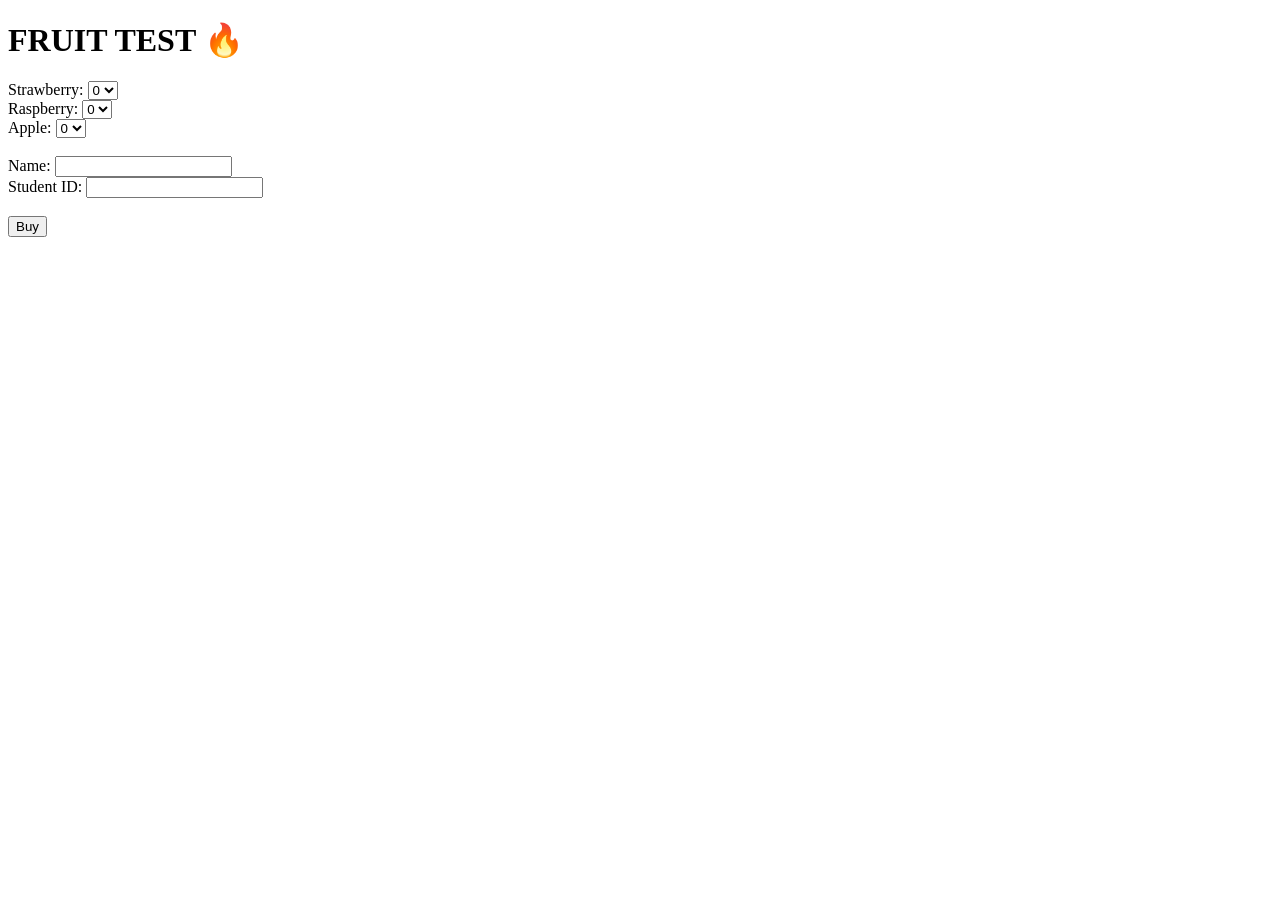
==== python/python_fundamentals/dojo_fruit_store/templates/fruits.html @ 72b0fe9e "Fruits Assignment" ====
<!DOCTYPE html>
<html>
<head>
    <title>Dojo Fruit Store</title>
</head>
<body>

<h1>FRUIT TEST 🔥</h1>

<form action="/checkout" method="post">

    Strawberry:
    <select name="strawberry">
        <option value="0">0</option>
        <option value="1">1</option>
    </select>

    <br>

    Raspberry:
    <select name="raspberry">
        <option value="0">0</option>
        <option value="1">1</option>
    </select>

    <br>

    Apple:
    <select name="apple">
        <option value="0">0</option>
        <option value="1">1</option>
    </select>

    <br><br>

    Name:
    <input type="text" name="name">

    <br>

    Student ID:
    <input type="text" name="student_id">

    <br><br>

    <input type="submit" value="Buy">

</form>

</body>
</html>
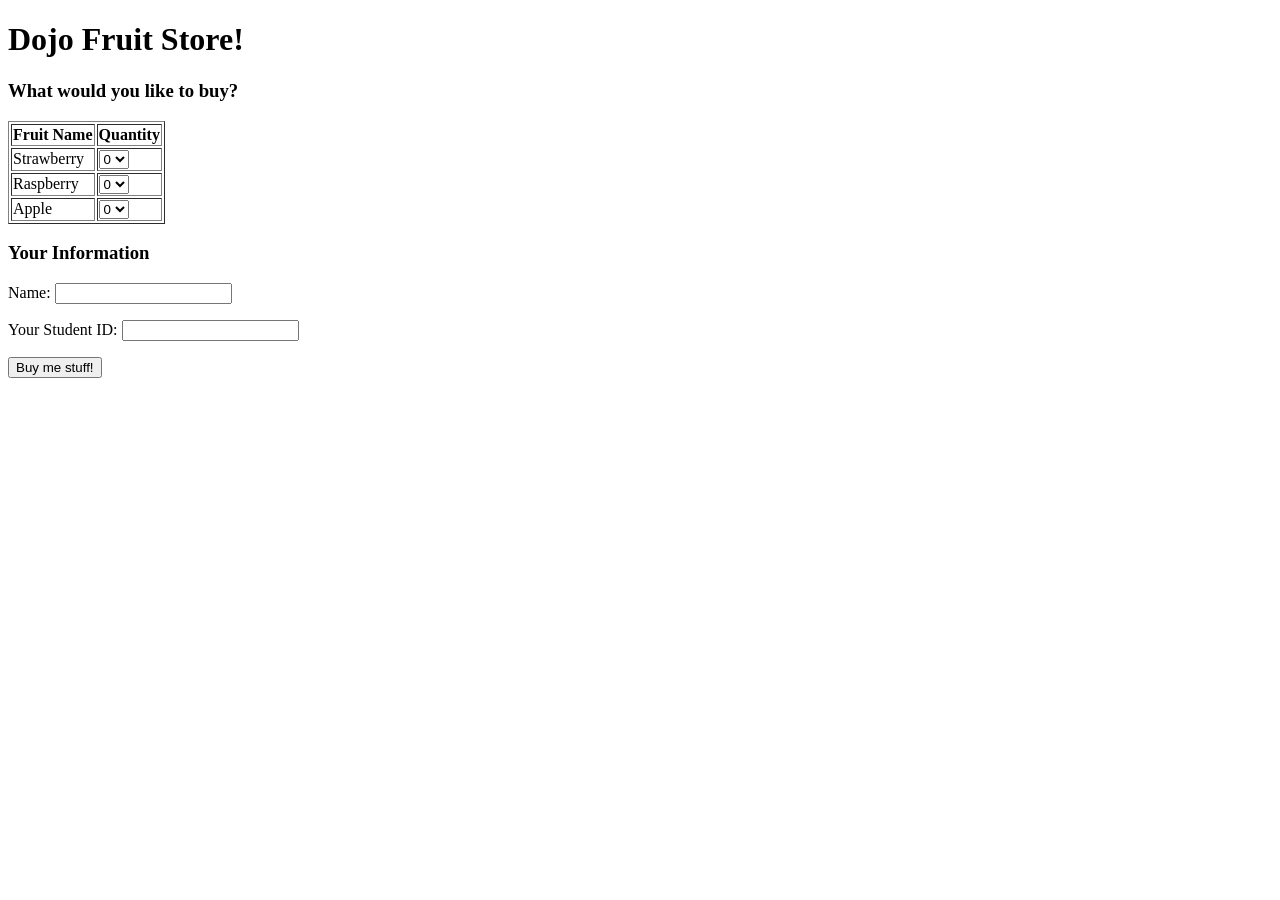
==== commit 85475dc2: "Updated" ====
--- a/python/python_fundamentals/dojo_fruit_store/templates/fruits.html
+++ b/python/python_fundamentals/dojo_fruit_store/templates/fruits.html
@@ -4,48 +4,70 @@
     <title>Dojo Fruit Store</title>
 </head>
 <body>
+    <h1>Dojo Fruit Store!</h1>
 
-<h1>FRUIT TEST 🔥</h1>
+    <form action="/checkout" method="post">
+        <h3>What would you like to buy?</h3>
 
-<form action="/checkout" method="post">
+        <table border="1">
+            <tr>
+                <th>Fruit Name</th>
+                <th>Quantity</th>
+            </tr>
 
-    Strawberry:
-    <select name="strawberry">
-        <option value="0">0</option>
-        <option value="1">1</option>
-    </select>
+            <tr>
+                <td>Strawberry</td>
+                <td>
+                    <select name="strawberry">
+                        <option value="0">0</option>
+                        <option value="1">1</option>
+                        <option value="2">2</option>
+                        <option value="3">3</option>
+                        <option value="4">4</option>
+                    </select>
+                </td>
+            </tr>
 
-    <br>
+            <tr>
+                <td>Raspberry</td>
+                <td>
+                    <select name="raspberry">
+                        <option value="0">0</option>
+                        <option value="1">1</option>
+                        <option value="2">2</option>
+                        <option value="3">3</option>
+                        <option value="4">4</option>
+                    </select>
+                </td>
+            </tr>
 
-    Raspberry:
-    <select name="raspberry">
-        <option value="0">0</option>
-        <option value="1">1</option>
-    </select>
+            <tr>
+                <td>Apple</td>
+                <td>
+                    <select name="apple">
+                        <option value="0">0</option>
+                        <option value="1">1</option>
+                        <option value="2">2</option>
+                        <option value="3">3</option>
+                        <option value="4">4</option>
+                    </select>
+                </td>
+            </tr>
+        </table>
 
-    <br>
+        <h3>Your Information</h3>
 
-    Apple:
-    <select name="apple">
-        <option value="0">0</option>
-        <option value="1">1</option>
-    </select>
+        <p>
+            Name:
+            <input type="text" name="name">
+        </p>
 
-    <br><br>
+        <p>
+            Your Student ID:
+            <input type="text" name="student_id">
+        </p>
 
-    Name:
-    <input type="text" name="name">
-
-    <br>
-
-    Student ID:
-    <input type="text" name="student_id">
-
-    <br><br>
-
-    <input type="submit" value="Buy">
-
-</form>
-
+        <input type="submit" value="Buy me stuff!">
+    </form>
 </body>
 </html>
